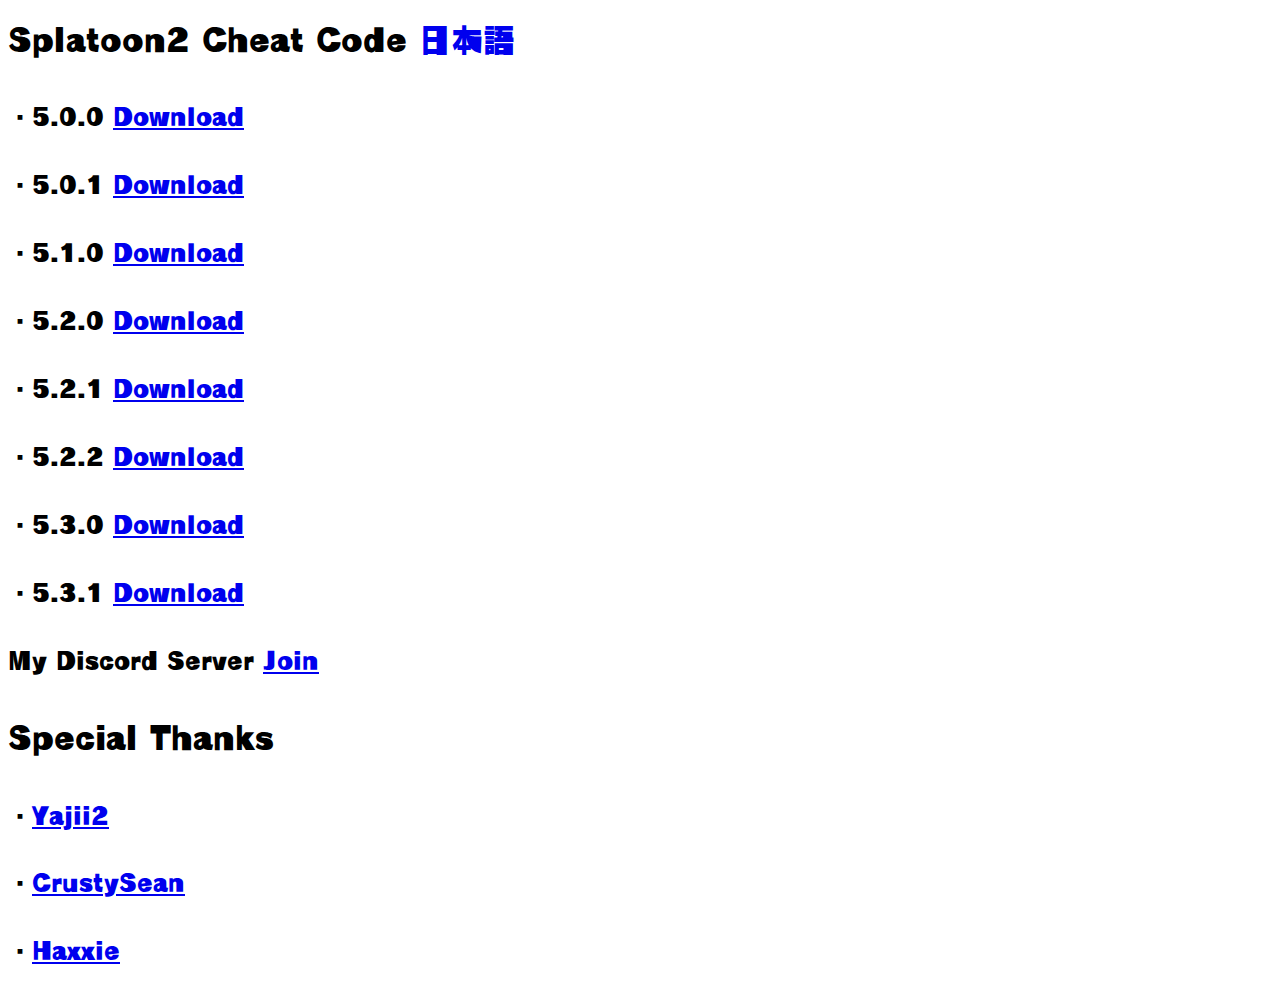
==== index.html @ 08b1f7c6 "Update index.html" ====
<html lang="en">
<head>
<meta charset="utf-8">
<meta name="viewport" content="width=device-width,initial-scale=1">
<title>Splatoon2 Cheat Code</title>
<link rel = "stylesheet" type = "text/css" href = "font.css" />
<link rel = "icon" href="image/icon/icon.png"/>
<link rel = "apple-touch-icon" href="image/icon/icon2.png"/>
<link rel="alternate" hreflang="ja" href="https://takaharu422.github.io/Splatoon2.github.io/ja.html">
</head>
<body>
<h1>Splatoon2 Cheat Code <a href = "https://takaharu422.github.io/Splatoon2.github.io/ja.html"  style="text-decoration: none">日本語</a></h1>
<audio control src="music/bgm.mp3" autoplay loop></audio>
<h2>・5.0.0 <a href = "pchtxt/5.0.0public.pchtxt"  target="_blank">Download</a></h2>
<h2>・5.0.1 <a href = "pchtxt/5.0.1public.pchtxt"  target="_blank">Download</a></h2>
<h2>・5.1.0 <a href = "pchtxt/5.1.0public.pchtxt"  target="_blank">Download</a></h2>
<h2>・5.2.0 <a href = "pchtxt/5.2.0public.pchtxt"  target="_blank">Download</a></h2>
<h2>・5.2.1 <a href = "pchtxt/5.2.1public.pchtxt"  target="_blank">Download</a></h2>
<h2>・5.2.2 <a href = "pchtxt/5.2.2public.pchtxt"  target="_blank">Download</a></h2>
<h2>・5.3.0 <a href = "pchtxt/5.3.0public.pchtxt"  target="_blank">Download</a></h2>
<h2>・5.3.1 <a href = "pchtxt/5.3.1public.pchtxt"  target="_blank">Download</a></h2>
<h2>My Discord Server  <a href = "https://discord.gg/H9RFASR"  target="_blank">Join</a></h2>
<a href="https://twitter.com/TakaharuDESUGA" target="_blank" class="btn-social-circle btn-social-circle--twitter">
  <i class="fa fa-twitter"></i>
</a>
<a href="https://www.youtube.com/channel/UC6gs5d8r5dT78lgeOKgs4JQ" target="_blank" class="btn-social-circle btn-social-circle--youtube">
  <i class="fa fa-youtube"></i>
</a>
<h1>Special Thanks</h1>
<h2>・<a href = "https://twitter.com/Yajii22"  target="_blank">Yajii2</a></h2>
<h2>・<a href = "https://twitter.com/CrustySean_"  target="_blank">CrustySean</a></h2>
<h2>・<a href = "https://twitter.com/HaxxieU"  target="_blank">Haxxie</a></h2>
</body>
</html>
---- font.css ----
.btn-social-long-twitter {
  color: #FFF;
  border-radius: 7px;
  display: inline-block;
  height: 50px;
  width: 190px;
  text-align: center;
  font-size: 25px;
  line-height: 50px;
  background: #1da1f3;
  overflow: hidden;
  text-decoration:none;
}

.btn-social-long-twitter .fa-twitter {
  text-shadow: 2px 2px 0px #4287d6;
  font-size: 30px;
}

.btn-social-long-twitter span {
  display:inline-block;
  transition: .5s;
}

.btn-social-long-twitter:hover span {
  -webkit-transform: rotateX(360deg);
  transform: rotateX(360deg);
}
.btn-social-long-youtube {
  color: #FFF;
  border-radius: 7px;
  display: inline-block;
  height: 50px;
  width: 190px;
  text-align: center;
  font-size: 25px;
  line-height: 50px;
  background: #ff4500;
  overflow: hidden;
  text-decoration:none;
}

.btn-social-long-youtube .fa-youtube {
  text-shadow: 2px 2px 0px #4287d6;
  font-size: 30px;
}

.btn-social-long-youtube span {
  display:inline-block;
  transition: .5s;
}

.btn-social-long-youtube:hover span {
  -webkit-transform: rotateX(360deg);
  transform: rotateX(360deg);
}
@font-face {
  font-family: 'tare';
  src: url('font/FOT-RowdyStd-EB.ttf') format('truetype');
}
h1 {
  font-family: 'tare';
}  
h2 {
  font-family: 'tare';
}
 a {
  font-family: 'tare';
}
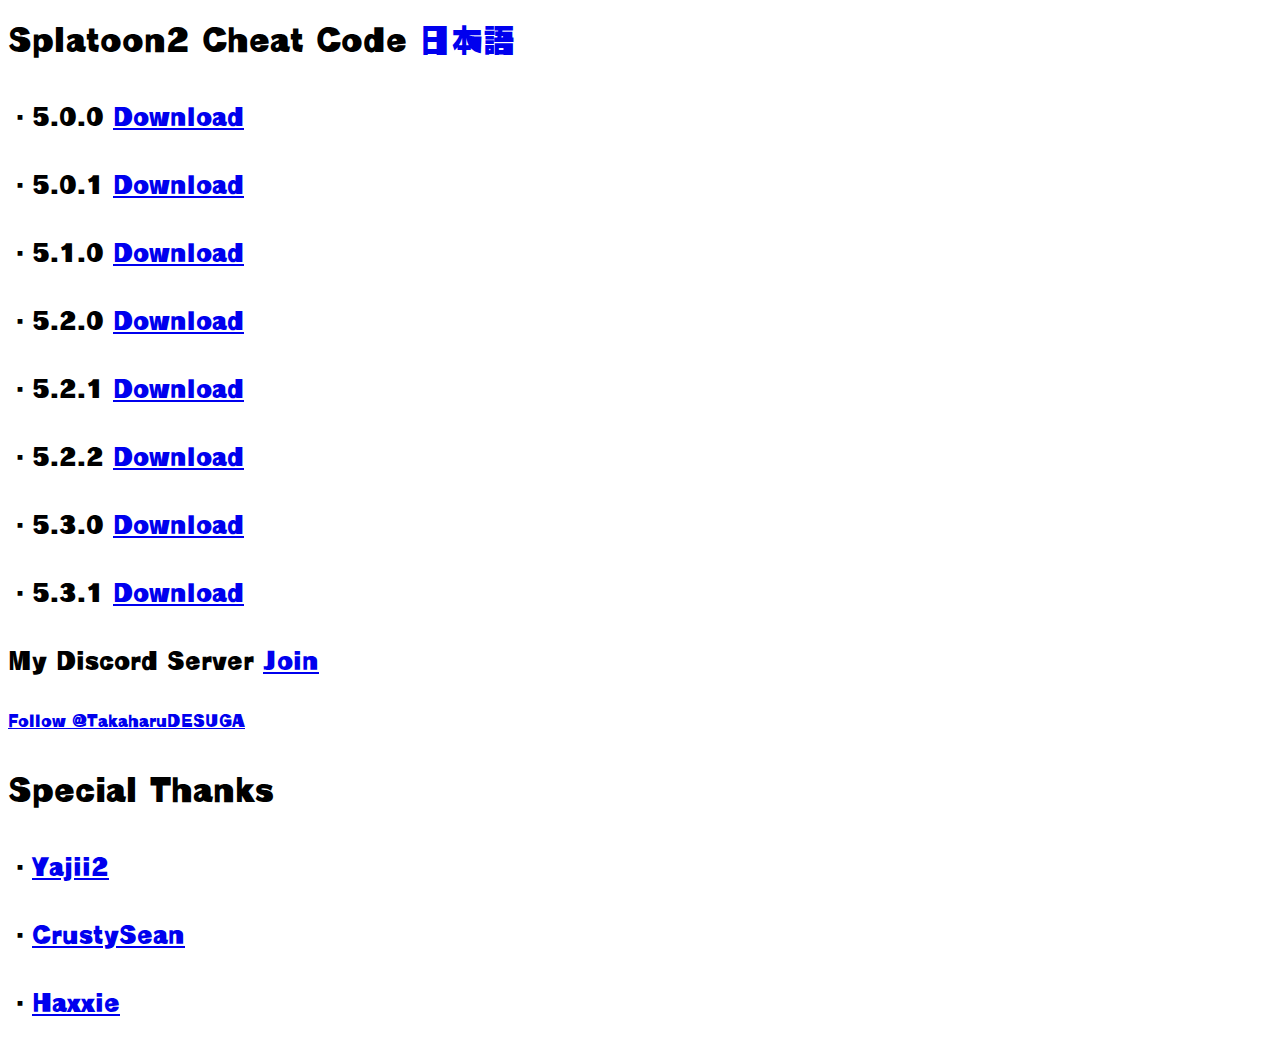
==== commit 4080d080: "Update index.html" ====
--- a/index.html
+++ b/index.html
@@ -20,9 +20,7 @@
 <h2>・5.3.0 <a href = "pchtxt/5.3.0public.pchtxt"  target="_blank">Download</a></h2>
 <h2>・5.3.1 <a href = "pchtxt/5.3.1public.pchtxt"  target="_blank">Download</a></h2>
 <h2>My Discord Server  <a href = "https://discord.gg/H9RFASR"  target="_blank">Join</a></h2>
-<a href="https://twitter.com/TakaharuDESUGA" target="_blank" class="btn-social-circle btn-social-circle--twitter">
-  <i class="fa fa-twitter"></i>
-</a>
+<a href="https://twitter.com/TakaharuDESUGA" class="twitter-follow-button" data-show-count="false">Follow @TakaharuDESUGA</a><script async src="https://platform.twitter.com/widgets.js" charset="utf-8"></script>
 <a href="https://www.youtube.com/channel/UC6gs5d8r5dT78lgeOKgs4JQ" target="_blank" class="btn-social-circle btn-social-circle--youtube">
   <i class="fa fa-youtube"></i>
 </a>
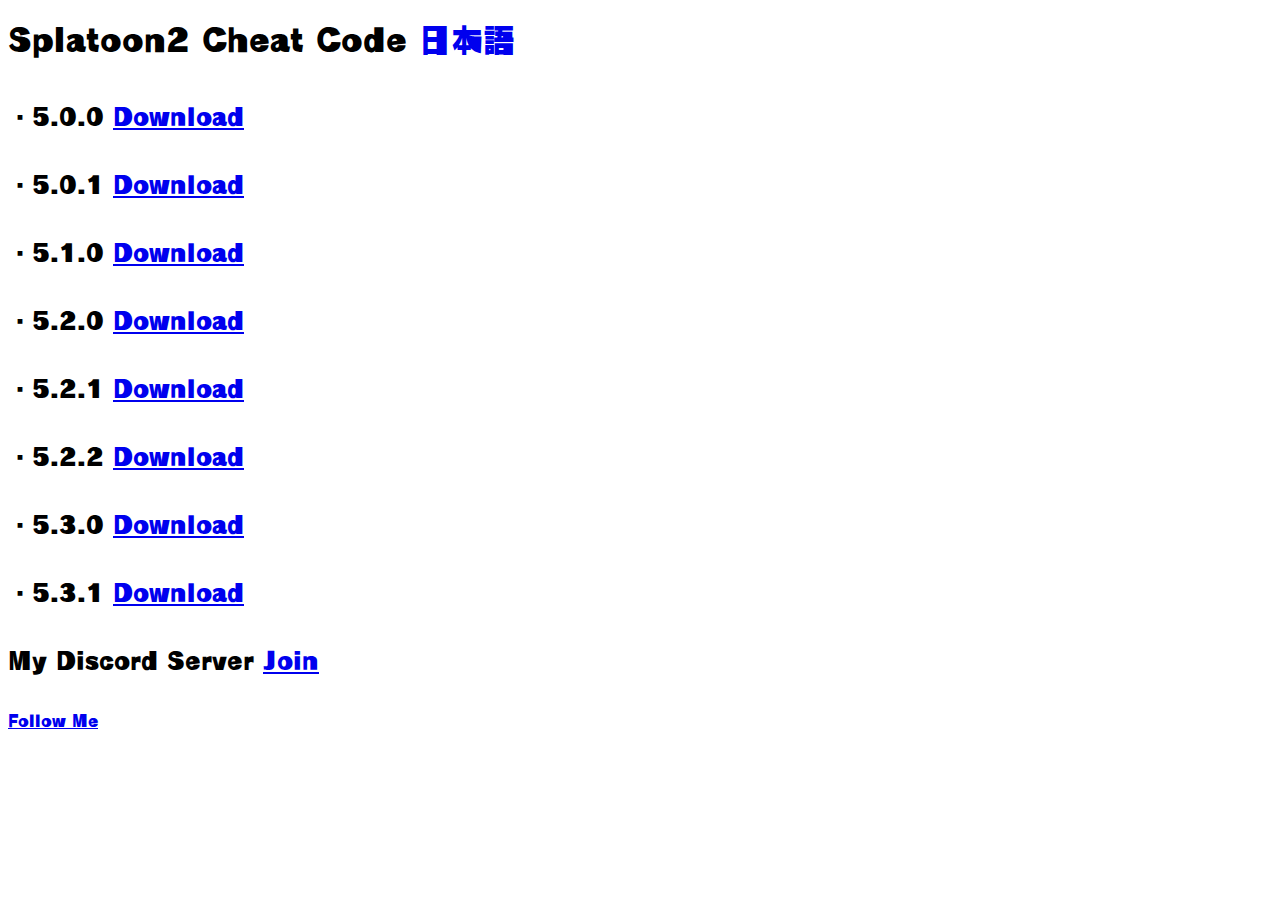
==== commit 5a5cc9de: "Update index.html" ====
--- a/index.html
+++ b/index.html
@@ -20,10 +20,9 @@
 <h2>・5.3.0 <a href = "pchtxt/5.3.0public.pchtxt"  target="_blank">Download</a></h2>
 <h2>・5.3.1 <a href = "pchtxt/5.3.1public.pchtxt"  target="_blank">Download</a></h2>
 <h2>My Discord Server  <a href = "https://discord.gg/H9RFASR"  target="_blank">Join</a></h2>
-<a href="https://twitter.com/TakaharuDESUGA" class="twitter-follow-button" data-show-count="false">Follow @TakaharuDESUGA</a><script async src="https://platform.twitter.com/widgets.js" charset="utf-8"></script>
-<a href="https://www.youtube.com/channel/UC6gs5d8r5dT78lgeOKgs4JQ" target="_blank" class="btn-social-circle btn-social-circle--youtube">
-  <i class="fa fa-youtube"></i>
-</a>
+<a href="https://twitter.com/TakaharuDESUGA" class="twitter-follow-button" data-show-count="false">Follow Me</a><script async src="https://platform.twitter.com/widgets.js" charset="utf-8"></script>
+<script src="https://apis.google.com/js/platform.js%22%3E</script>
+<div class="g-ytsubscribe" data-channelid="UC6gs5d8r5dT78lgeOKgs4JQ" data-layout="default" data-count="default"></div>
 <h1>Special Thanks</h1>
 <h2>・<a href = "https://twitter.com/Yajii22"  target="_blank">Yajii2</a></h2>
 <h2>・<a href = "https://twitter.com/CrustySean_"  target="_blank">CrustySean</a></h2>
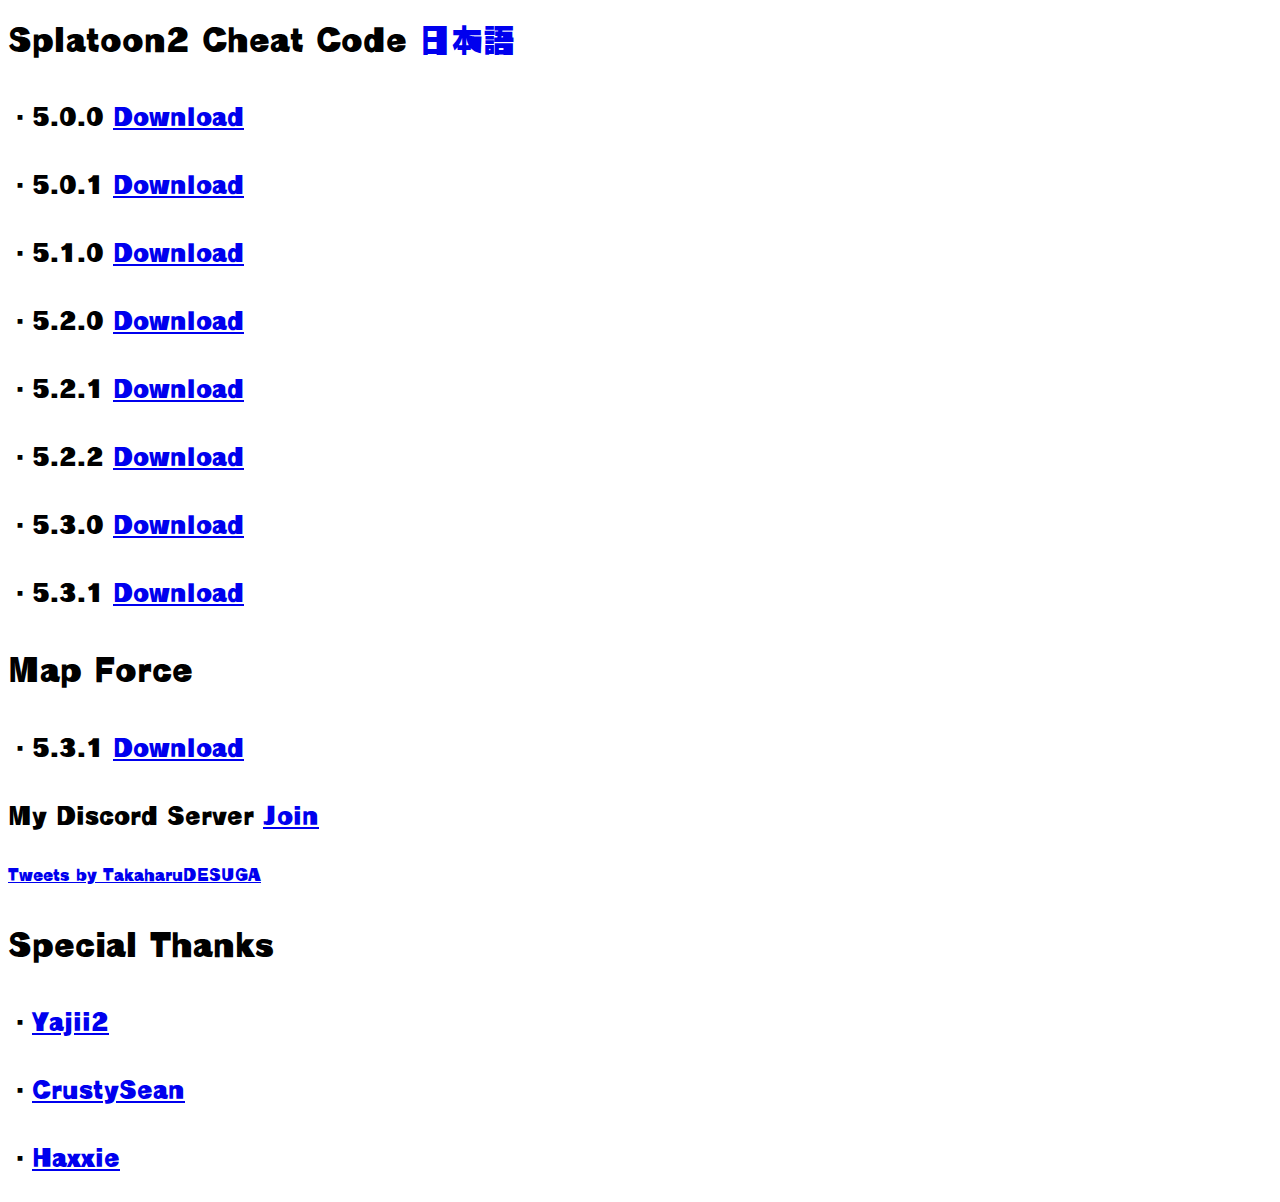
==== commit 92983e9b: "Update index.html" ====
--- a/index.html
+++ b/index.html
@@ -19,10 +19,10 @@
 <h2>・5.2.2 <a href = "pchtxt/5.2.2public.pchtxt"  target="_blank">Download</a></h2>
 <h2>・5.3.0 <a href = "pchtxt/5.3.0public.pchtxt"  target="_blank">Download</a></h2>
 <h2>・5.3.1 <a href = "pchtxt/5.3.1public.pchtxt"  target="_blank">Download</a></h2>
+<h1>Map Force</h1>
+<h2>・5.3.1 <a href = "pchtxt/Map Force 5.3.1.zip"  target="_blank">Download</a></h2>
 <h2>My Discord Server  <a href = "https://discord.gg/H9RFASR"  target="_blank">Join</a></h2>
-<a href="https://twitter.com/TakaharuDESUGA" class="twitter-follow-button" data-show-count="false">Follow Me</a><script async src="https://platform.twitter.com/widgets.js" charset="utf-8"></script>
-<script src="https://apis.google.com/js/platform.js%22%3E</script>
-<div class="g-ytsubscribe" data-channelid="UC6gs5d8r5dT78lgeOKgs4JQ" data-layout="default" data-count="default"></div>
+<a class="twitter-timeline" data-width="600" data-height="600" href="https://twitter.com/TakaharuDESUGA?ref_src=twsrc%5Etfw">Tweets by TakaharuDESUGA</a> <script async src="https://platform.twitter.com/widgets.js" charset="utf-8"></script>
 <h1>Special Thanks</h1>
 <h2>・<a href = "https://twitter.com/Yajii22"  target="_blank">Yajii2</a></h2>
 <h2>・<a href = "https://twitter.com/CrustySean_"  target="_blank">CrustySean</a></h2>
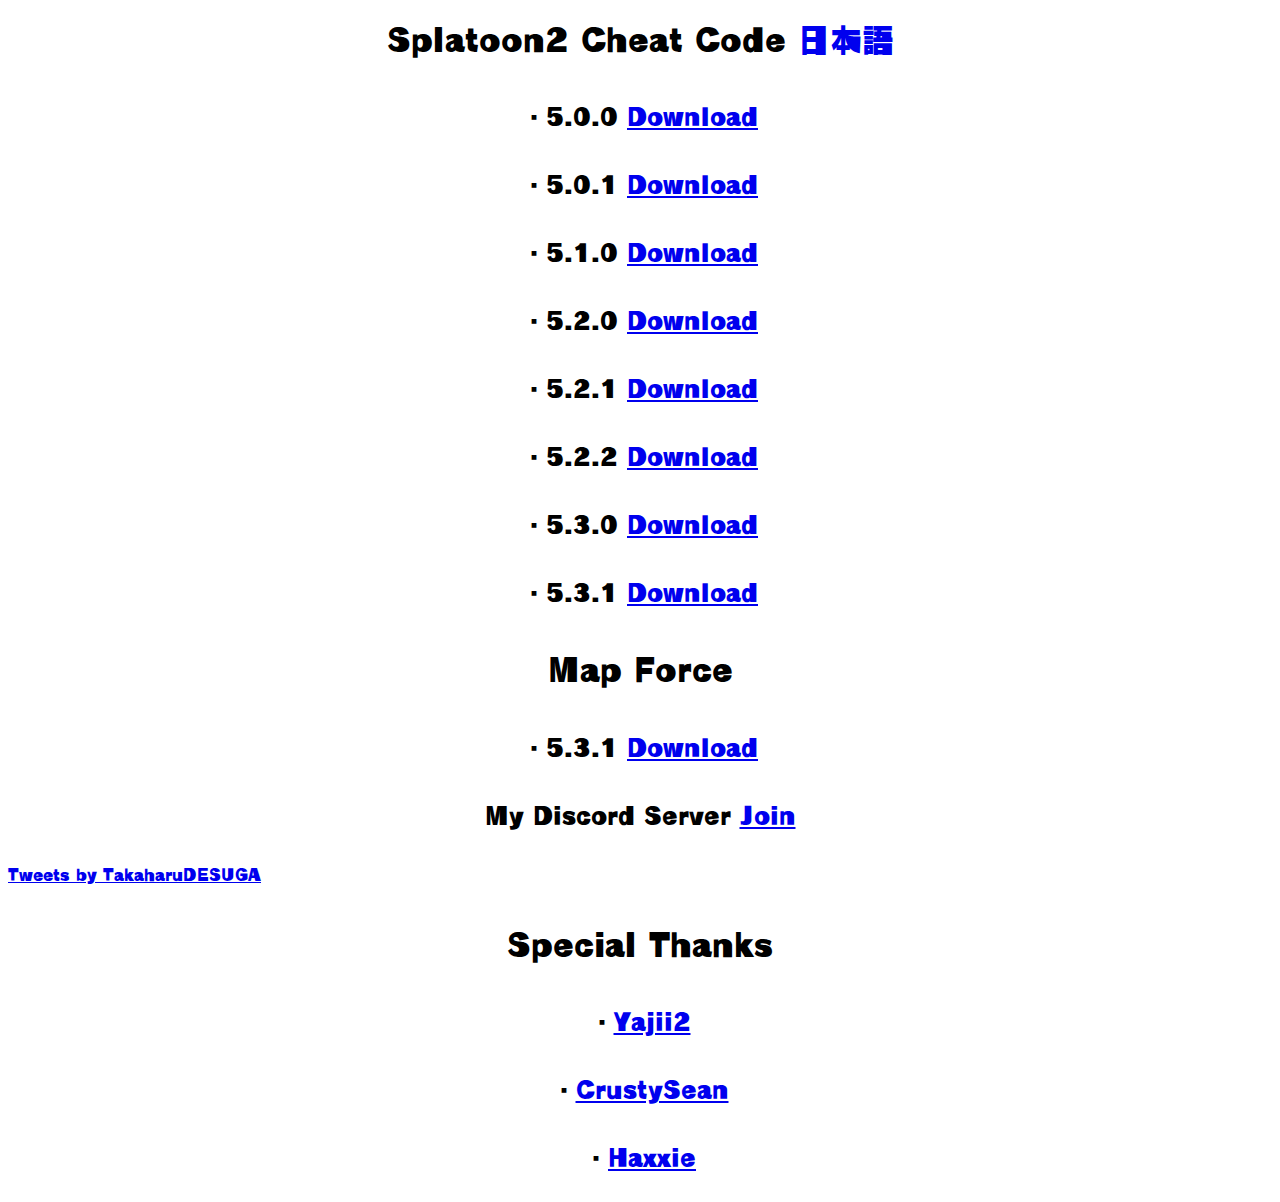
==== commit 396b216a: "Update index.html" ====
--- a/index.html
+++ b/index.html
@@ -22,7 +22,7 @@
 <h1>Map Force</h1>
 <h2>・5.3.1 <a href = "pchtxt/Map Force 5.3.1.zip"  target="_blank">Download</a></h2>
 <h2>My Discord Server  <a href = "https://discord.gg/H9RFASR"  target="_blank">Join</a></h2>
-<a class="twitter-timeline" data-width="600" data-height="600" href="https://twitter.com/TakaharuDESUGA?ref_src=twsrc%5Etfw">Tweets by TakaharuDESUGA</a> <script async src="https://platform.twitter.com/widgets.js" charset="utf-8"></script>
+<a class="twitter-timeline" data-width="600" data-height="600" data-align="center" href="https://twitter.com/TakaharuDESUGA?ref_src=twsrc%5Etfw">Tweets by TakaharuDESUGA</a> <script async src="https://platform.twitter.com/widgets.js" charset="utf-8"></script>
 <h1>Special Thanks</h1>
 <h2>・<a href = "https://twitter.com/Yajii22"  target="_blank">Yajii2</a></h2>
 <h2>・<a href = "https://twitter.com/CrustySean_"  target="_blank">CrustySean</a></h2>
--- a/font.css
+++ b/font.css
@@ -1,69 +1,23 @@
-.btn-social-long-twitter {
-  color: #FFF;
-  border-radius: 7px;
-  display: inline-block;
-  height: 50px;
-  width: 190px;
-  text-align: center;
-  font-size: 25px;
-  line-height: 50px;
-  background: #1da1f3;
-  overflow: hidden;
-  text-decoration:none;
-}
-
-.btn-social-long-twitter .fa-twitter {
-  text-shadow: 2px 2px 0px #4287d6;
-  font-size: 30px;
-}
-
-.btn-social-long-twitter span {
-  display:inline-block;
-  transition: .5s;
-}
-
-.btn-social-long-twitter:hover span {
-  -webkit-transform: rotateX(360deg);
-  transform: rotateX(360deg);
-}
-.btn-social-long-youtube {
-  color: #FFF;
-  border-radius: 7px;
-  display: inline-block;
-  height: 50px;
-  width: 190px;
-  text-align: center;
-  font-size: 25px;
-  line-height: 50px;
-  background: #ff4500;
-  overflow: hidden;
-  text-decoration:none;
-}
-
-.btn-social-long-youtube .fa-youtube {
-  text-shadow: 2px 2px 0px #4287d6;
-  font-size: 30px;
-}
-
-.btn-social-long-youtube span {
-  display:inline-block;
-  transition: .5s;
-}
-
-.btn-social-long-youtube:hover span {
-  -webkit-transform: rotateX(360deg);
-  transform: rotateX(360deg);
-}
 @font-face {
   font-family: 'tare';
   src: url('font/FOT-RowdyStd-EB.ttf') format('truetype');
 }
+
 h1 {
   font-family: 'tare';
+  text-align: center;
 }  
+
 h2 {
   font-family: 'tare';
+  text-align: center;
 }
+
  a {
   font-family: 'tare';
+  text-align: center;
 }
+script {
+  font-family: 'tare';
+  text-align: center;
+}
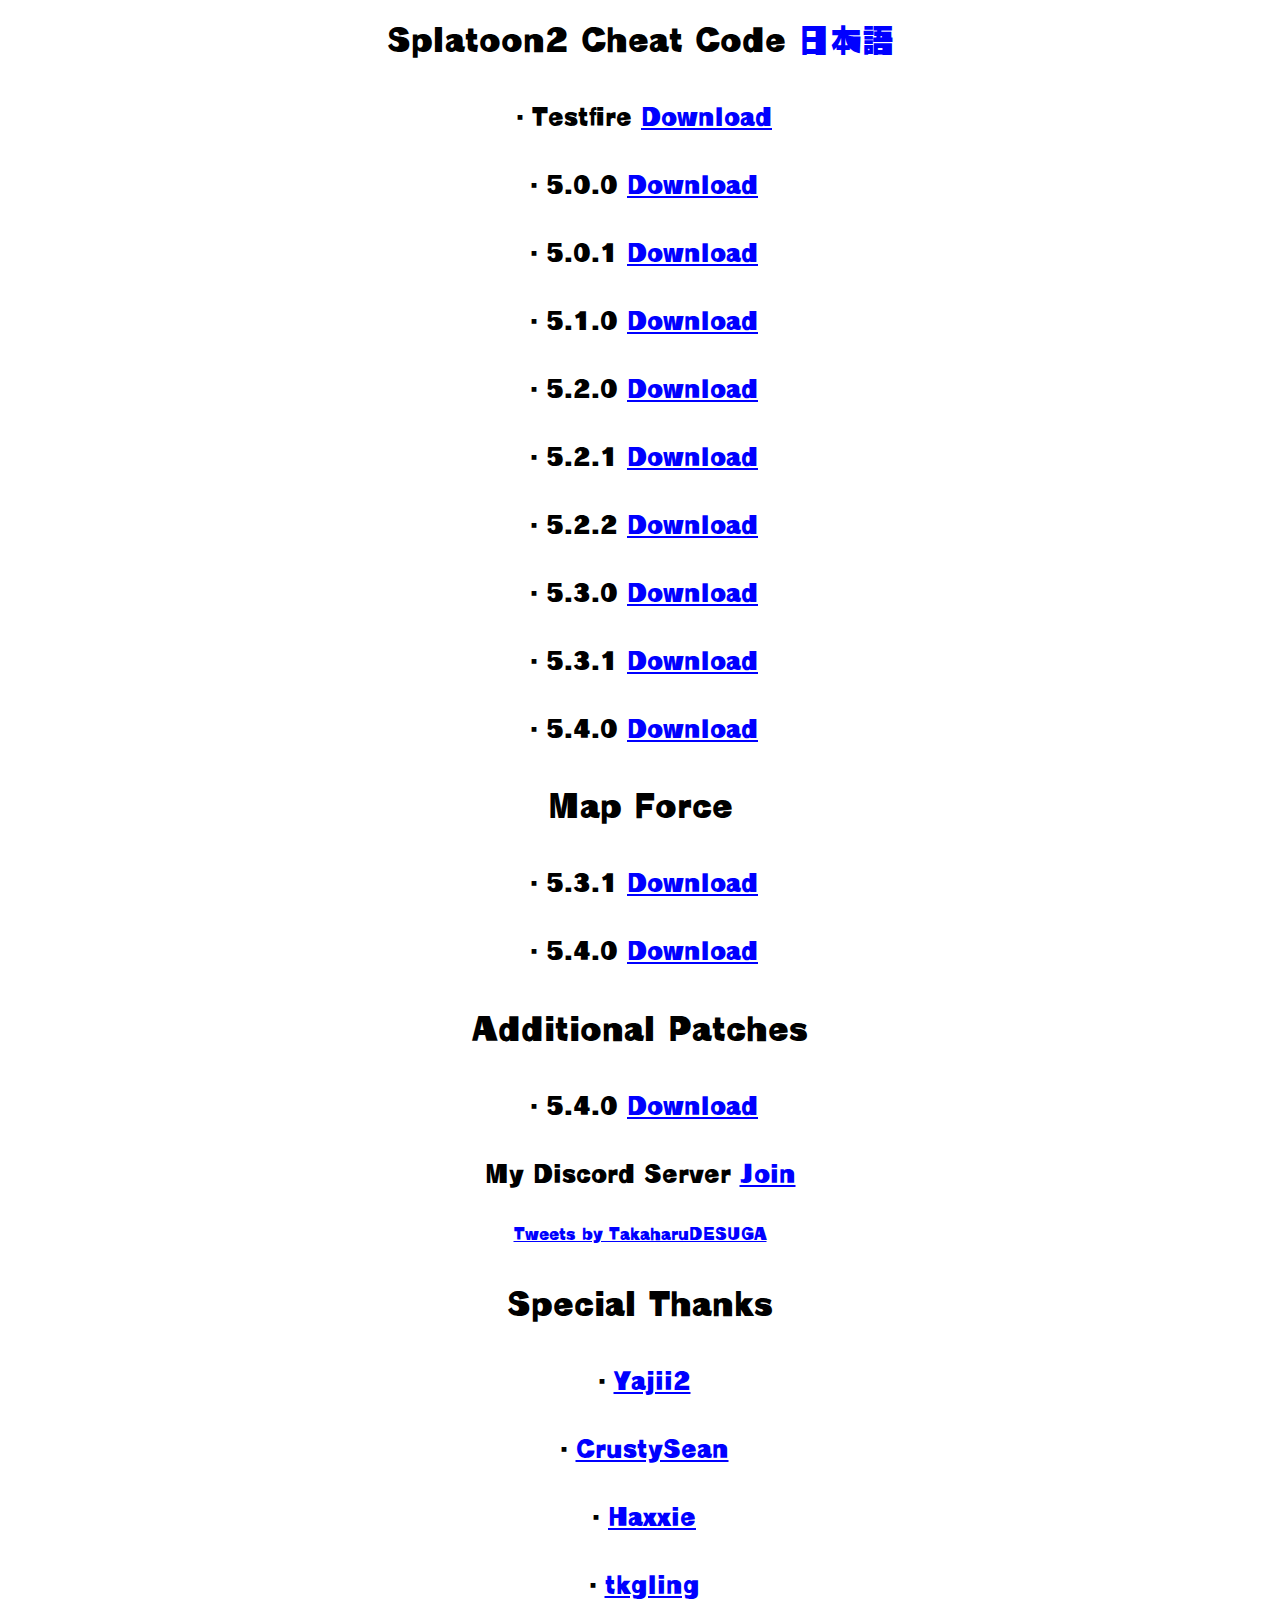
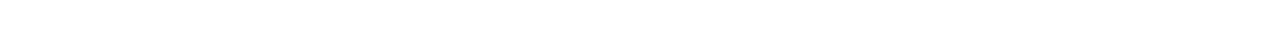
==== commit 03ea4ff4: "Update index.html" ====
--- a/index.html
+++ b/index.html
@@ -1,7 +1,15 @@
 <html lang="en">
-<head>
+<head prefix="og: http://ogp.me/ns# fb: http://ogp.me/ns/fb# article: http://ogp.me/ns/article#%22%3E
+<title>Splatoon 2 Cheat Code</title>
+<meta property="og:title" content="Splatoon 2 Cheat Code" />
+<meta property="og:type" content="website" />
+<meta property="og:url" content="https://takaharu422.github.io/Splatoon2.github.io/" />
+<meta property="og:image" content="https://cdn.discordapp.com/attachments/616174982266880000/814098414974271488/image0.png" />
+<meta property="og:site_name" content="Splatoon 2 Cheat Code" />
+<meta property="og:description" content="5.0.0 ~ 5.4.0" />
 <meta charset="utf-8">
 <meta name="viewport" content="width=device-width,initial-scale=1">
+<meta property="og:image" content="https://cdn.discordapp.com/attachments/616174982266880000/814098414974271488/image0.png" />
 <title>Splatoon2 Cheat Code</title>
 <link rel = "stylesheet" type = "text/css" href = "font.css" />
 <link rel = "icon" href="image/icon/icon.png"/>
@@ -11,6 +19,7 @@
 <body>
 <h1>Splatoon2 Cheat Code <a href = "https://takaharu422.github.io/Splatoon2.github.io/ja.html"  style="text-decoration: none">日本語</a></h1>
 <audio control src="music/bgm.mp3" autoplay loop></audio>
+<h2>・Testfire <a href = "pchtxt/Testfire.pchtxt"  target="_blank">Download</a></h2>
 <h2>・5.0.0 <a href = "pchtxt/5.0.0public.pchtxt"  target="_blank">Download</a></h2>
 <h2>・5.0.1 <a href = "pchtxt/5.0.1public.pchtxt"  target="_blank">Download</a></h2>
 <h2>・5.1.0 <a href = "pchtxt/5.1.0public.pchtxt"  target="_blank">Download</a></h2>
@@ -19,13 +28,20 @@
 <h2>・5.2.2 <a href = "pchtxt/5.2.2public.pchtxt"  target="_blank">Download</a></h2>
 <h2>・5.3.0 <a href = "pchtxt/5.3.0public.pchtxt"  target="_blank">Download</a></h2>
 <h2>・5.3.1 <a href = "pchtxt/5.3.1public.pchtxt"  target="_blank">Download</a></h2>
+<h2>・5.4.0 <a href = "pchtxt/5.4.0public.pchtxt"  target="_blank">Download</a></h2>
 <h1>Map Force</h1>
 <h2>・5.3.1 <a href = "pchtxt/Map Force 5.3.1.zip"  target="_blank">Download</a></h2>
+<h2>・5.4.0 <a href = "pchtxt/Map Force 5.4.0.zip"  target="_blank">Download</a></h2>
+<h1>Additional Patches</h1>
+<h2>・5.4.0 <a href = "pchtxt/5.4.0public_second.pchtxt"  target="_blank">Download</a></h2>
 <h2>My Discord Server  <a href = "https://discord.gg/H9RFASR"  target="_blank">Join</a></h2>
-<a class="twitter-timeline" data-width="600" data-height="600" data-align="center" href="https://twitter.com/TakaharuDESUGA?ref_src=twsrc%5Etfw">Tweets by TakaharuDESUGA</a> <script async src="https://platform.twitter.com/widgets.js" charset="utf-8"></script>
+<div class="hoge">
+  <a class="twitter-timeline" data-width="600" data-height="600" data-align="center" data-theme="dark" href="https://twitter.com/TakaharuDESUGA?ref_src=twsrc%5Etfw">Tweets by TakaharuDESUGA</a> <script async src="https://platform.twitter.com/widgets.js" charset="utf-8"></script>
+</div>
 <h1>Special Thanks</h1>
 <h2>・<a href = "https://twitter.com/Yajii22"  target="_blank">Yajii2</a></h2>
 <h2>・<a href = "https://twitter.com/CrustySean_"  target="_blank">CrustySean</a></h2>
 <h2>・<a href = "https://twitter.com/HaxxieU"  target="_blank">Haxxie</a></h2>
+<h2>・<a href = "https://twitter.com/tkgling"  target="_blank">tkgling</a></h2>
 </body>
 </html>
--- a/font.css
+++ b/font.css
@@ -16,8 +16,25 @@
  a {
   font-family: 'tare';
   text-align: center;
+  color: #0000ff;
 }
+
 script {
   font-family: 'tare';
   text-align: center;
 }
+
+.hoge {
+  text-align: center;
+}
+
+@media (prefers-color-scheme: dark) {
+  body {
+    background-color: #222222;
+    color: #fff;
+  }
+  
+  a {
+    color: #f00;
+  }
+}
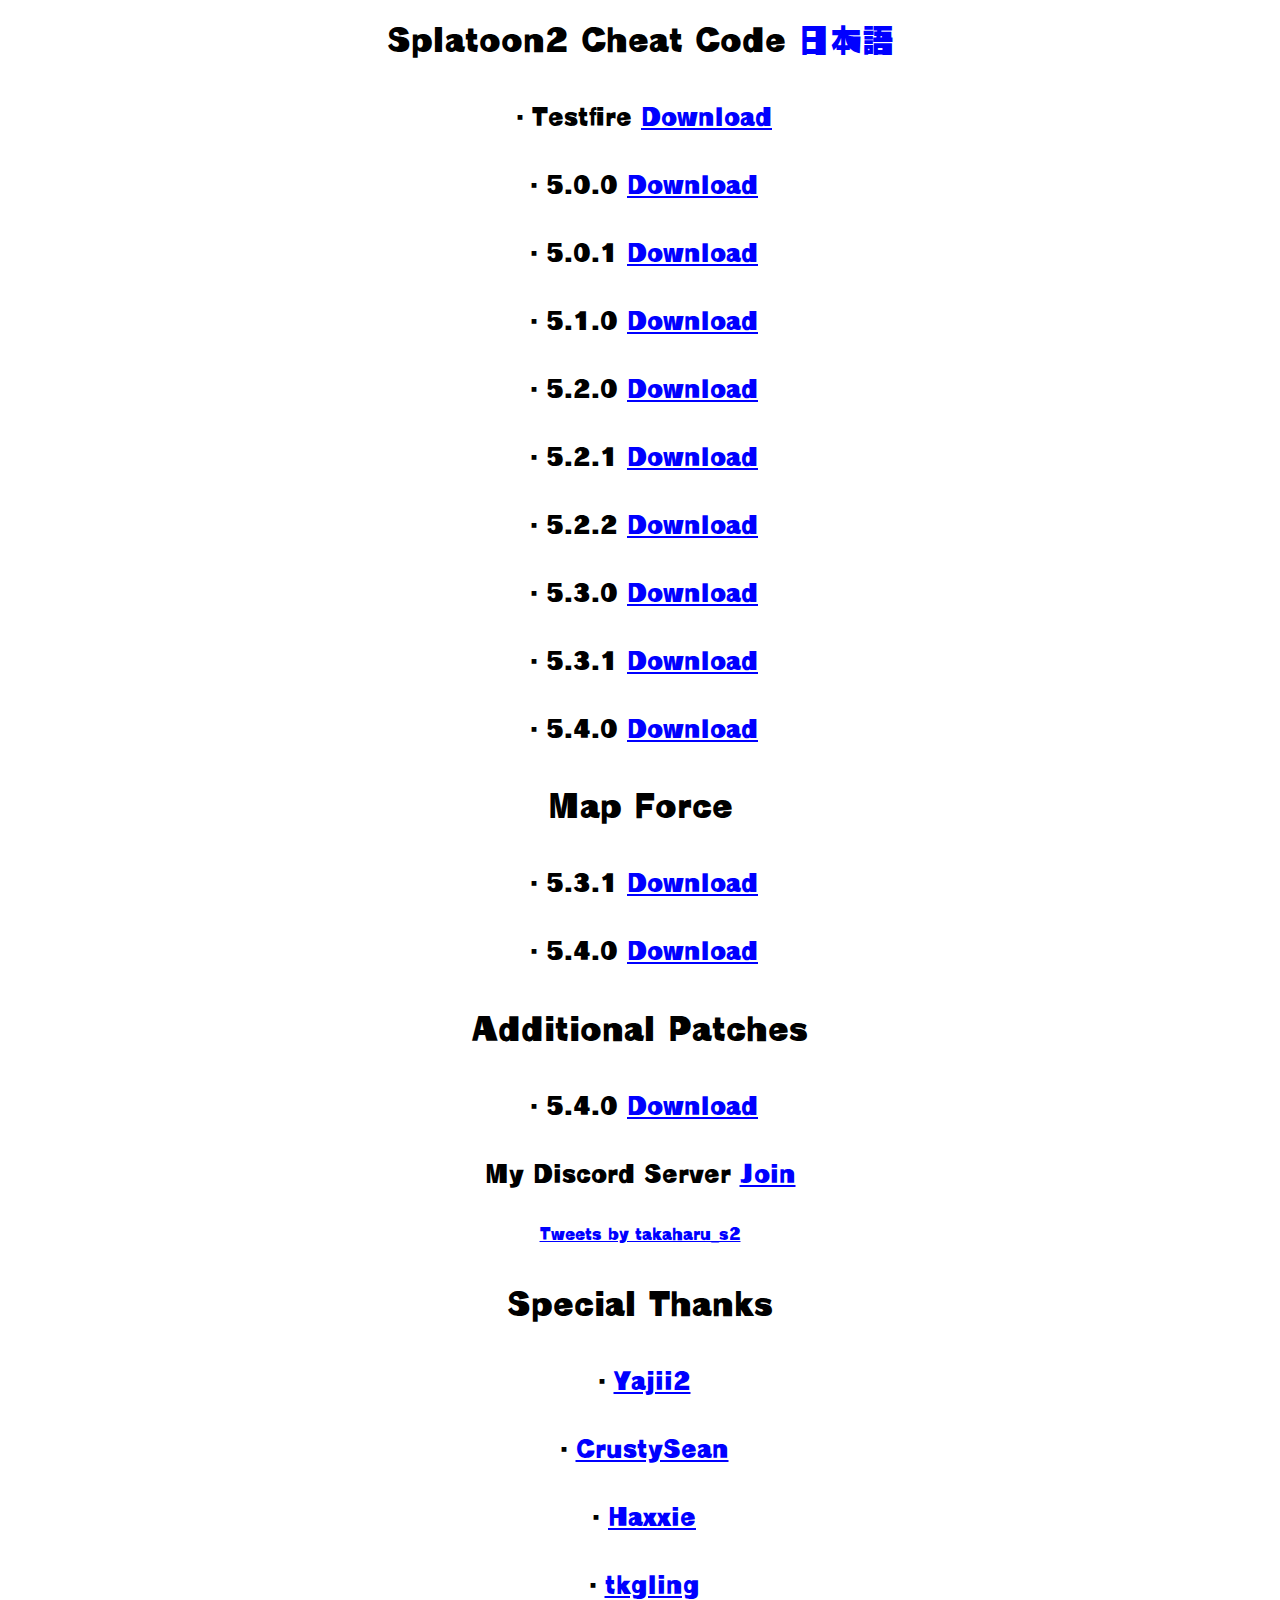
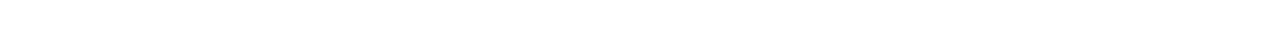
==== commit 49d25fe7: "Update index.html" ====
--- a/index.html
+++ b/index.html
@@ -7,6 +7,9 @@
 <meta property="og:image" content="https://cdn.discordapp.com/attachments/616174982266880000/814098414974271488/image0.png" />
 <meta property="og:site_name" content="Splatoon 2 Cheat Code" />
 <meta property="og:description" content="5.0.0 ~ 5.4.0" />
+<meta name="twitter:card" content="summary" />
+<meta name="twitter:title" content="Splatoon 2 Cheat Code" />
+<meta name="twitter:image" content="https://github.com/Takaharu422/Splatoon2.github.io/raw/main/image/icon/icon.png" />
 <meta charset="utf-8">
 <meta name="viewport" content="width=device-width,initial-scale=1">
 <meta property="og:image" content="https://cdn.discordapp.com/attachments/616174982266880000/814098414974271488/image0.png" />
@@ -36,7 +39,7 @@
 <h2>・5.4.0 <a href = "pchtxt/5.4.0public_second.pchtxt"  target="_blank">Download</a></h2>
 <h2>My Discord Server  <a href = "https://discord.gg/H9RFASR"  target="_blank">Join</a></h2>
 <div class="hoge">
-  <a class="twitter-timeline" data-width="600" data-height="600" data-align="center" data-theme="dark" href="https://twitter.com/TakaharuDESUGA?ref_src=twsrc%5Etfw">Tweets by TakaharuDESUGA</a> <script async src="https://platform.twitter.com/widgets.js" charset="utf-8"></script>
+  <a class="twitter-timeline" data-width="600" data-height="600" data-align="center" data-theme="dark" href="https://twitter.com/takaharu_s2?ref_src=twsrc%5Etfw">Tweets by takaharu_s2</a> <script async src="https://platform.twitter.com/widgets.js" charset="utf-8"></script>
 </div>
 <h1>Special Thanks</h1>
 <h2>・<a href = "https://twitter.com/Yajii22"  target="_blank">Yajii2</a></h2>
